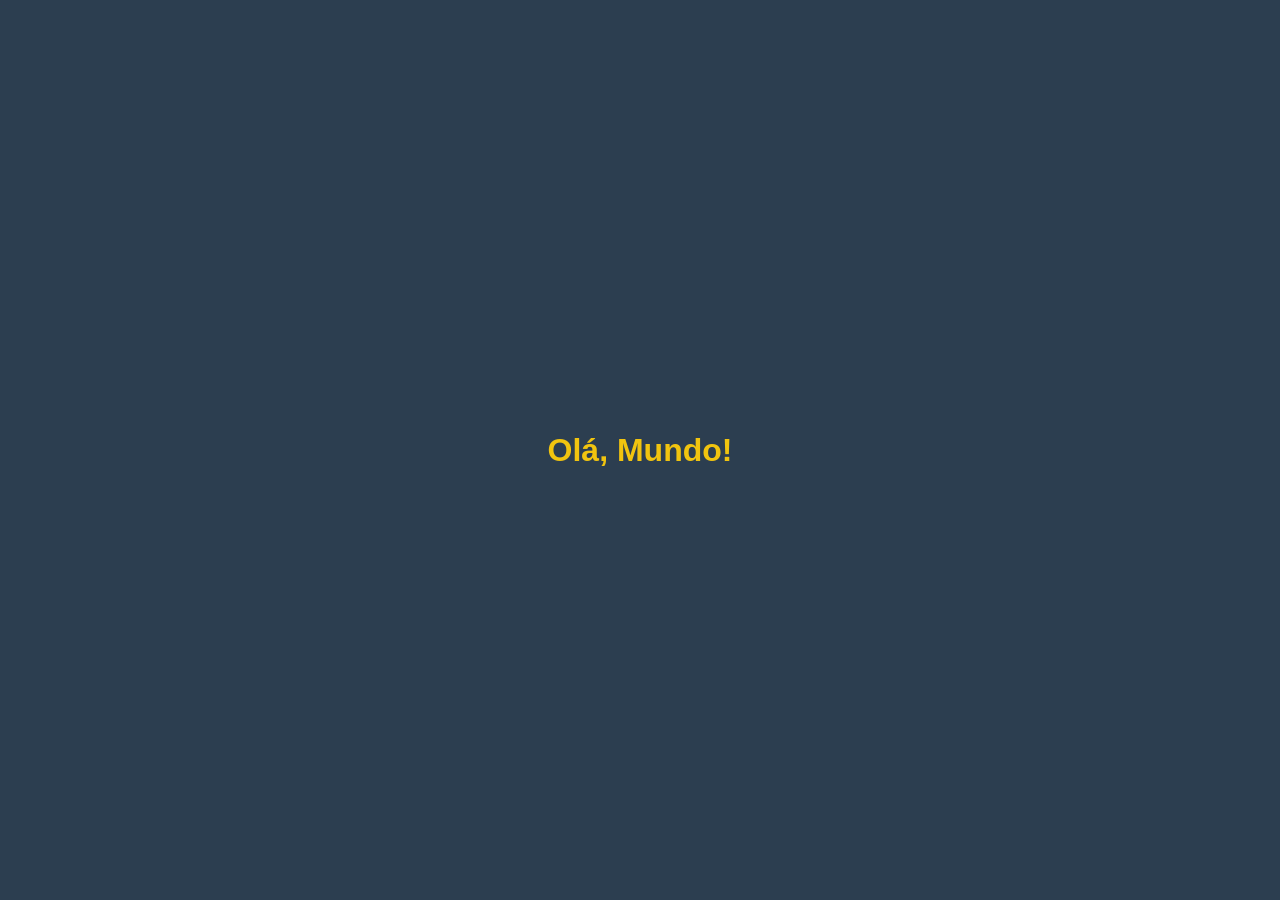
==== index.html @ 488132b3 "atividade css nova" ====
<!DOCTYPE html>
<html lang="pt-br">
<head>
    <meta charset="UTF-8">
    <meta name="viewport" content="width=device-width, initial-scale=1.0">
    <title>Meu Projeto</title>
    <!-- Conectando o CSS ao HTML -->
    <link rel="stylesheet" href="style.css">
</head>
<body>

    <h1>Olá, Mundo!</h1>

</body>
</html>
---- style.css ----
body {
    background-color: #2c3e50; 
    color: #ecf0f1;           
    font-family: 'Arial', sans-serif;
    margin: 0;
    display: flex;
    justify-content: center;
    align-items: center;
    height: 100vh;
}


h1 {
    color: #f1c40f;           
    text-align: center;
}
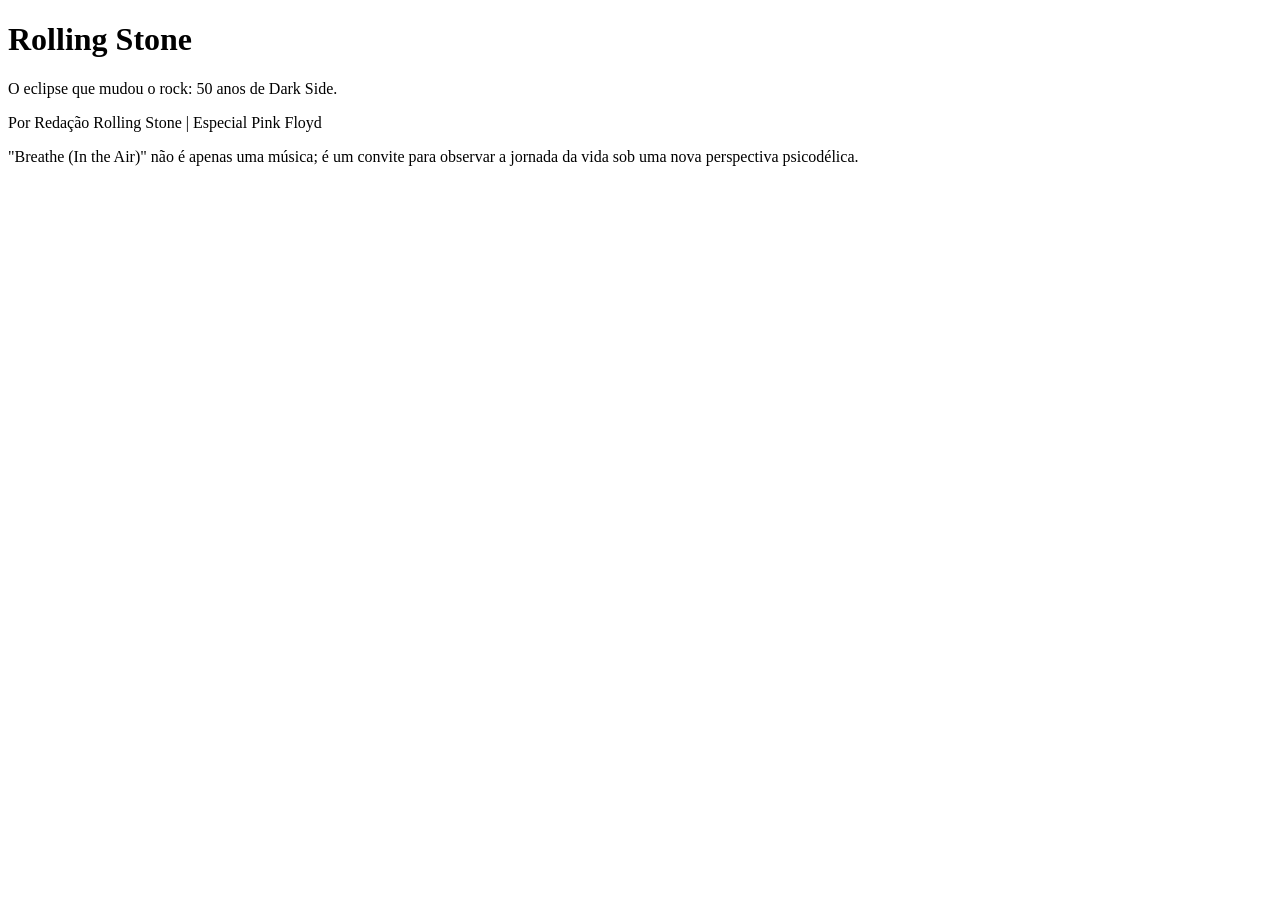
==== commit d39bd0aa: "Atividade css²" ====
--- a/index.html
+++ b/index.html
@@ -1,16 +1,21 @@
-
 <!DOCTYPE html>
 <html lang="pt-br">
 <head>
     <meta charset="UTF-8">
     <meta name="viewport" content="width=device-width, initial-scale=1.0">
-    <title>Meu Projeto</title>
-    <!-- Conectando o CSS ao HTML -->
+    <title>Rolling Stone | Pink Floyd</title>
     <link rel="stylesheet" href="style.css">
 </head>
 <body>
 
-    <h1>Olá, Mundo!</h1>
+    <h1 id="magazine-logo">Rolling Stone</h1>
+
+    <div class="container">
+        <p class="headline">O eclipse que mudou o rock: 50 anos de Dark Side.</p>
+        <p class="author-info">Por Redação Rolling Stone | Especial Pink Floyd</p>
+        <p class="article-text">"Breathe (In the Air)" não é apenas uma música; é um convite para observar a jornada da vida sob uma nova perspectiva psicodélica.</p>
+    </div>
 
 </body>
 </html>
+
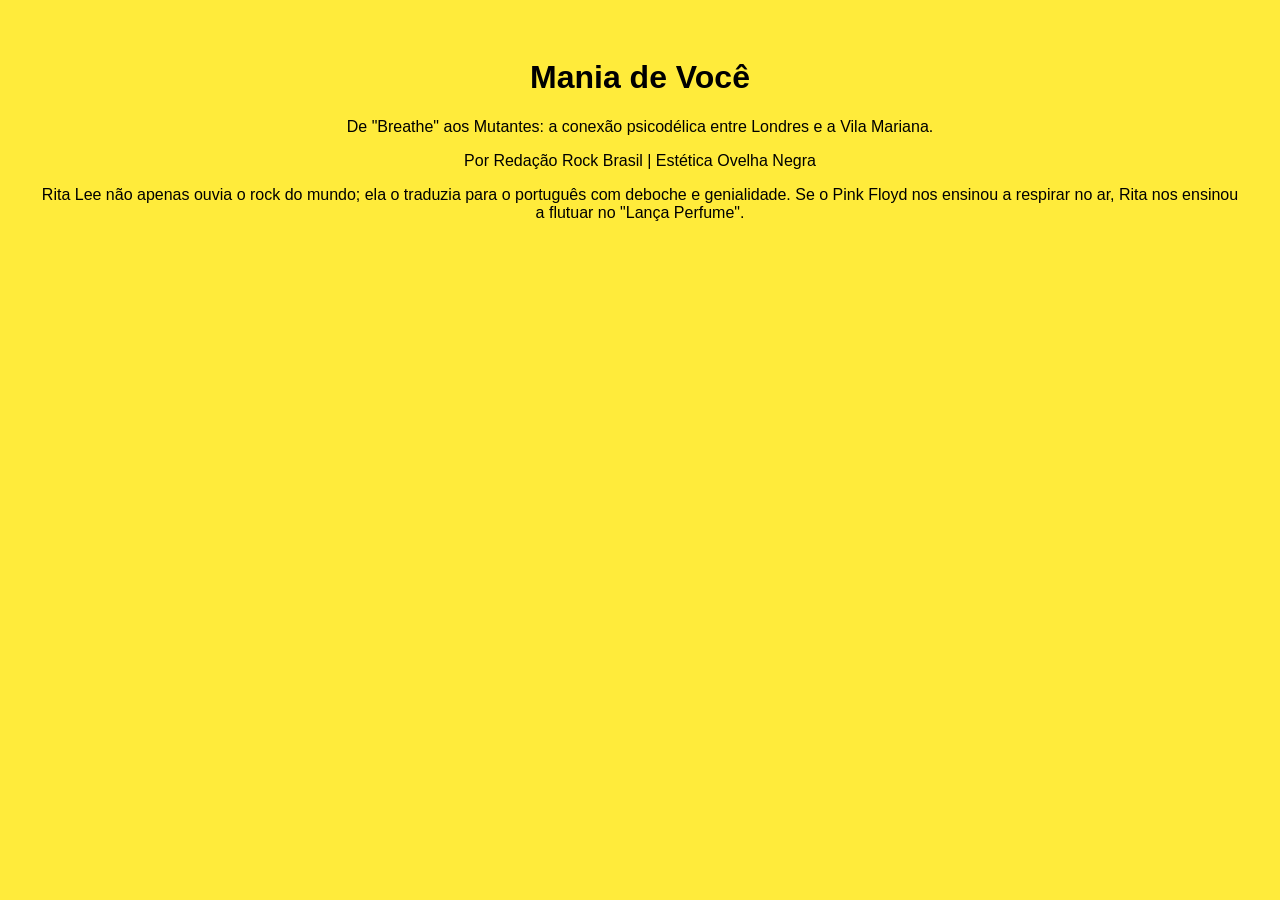
==== commit 20d42bc1: "Atividade css²²" ====
--- a/index.html
+++ b/index.html
@@ -3,19 +3,21 @@
 <head>
     <meta charset="UTF-8">
     <meta name="viewport" content="width=device-width, initial-scale=1.0">
-    <title>Rolling Stone | Pink Floyd</title>
+    <title>Rita Lee & Pink Floyd</title>
     <link rel="stylesheet" href="style.css">
 </head>
 <body>
 
-    <h1 id="magazine-logo">Rolling Stone</h1>
+    <h1 id="logo-tropical">Mania de Você</h1>
 
-    <div class="container">
-        <p class="headline">O eclipse que mudou o rock: 50 anos de Dark Side.</p>
-        <p class="author-info">Por Redação Rolling Stone | Especial Pink Floyd</p>
-        <p class="article-text">"Breathe (In the Air)" não é apenas uma música; é um convite para observar a jornada da vida sob uma nova perspectiva psicodélica.</p>
-    </div>
+    <p class="intro-mutante">De "Breathe" aos Mutantes: a conexão psicodélica entre Londres e a Vila Mariana.</p>
+    
+    <p class="legenda-viva">Por Redação Rock Brasil | Estética Ovelha Negra</p>
+    
+    <p class="bio-rita">
+        Rita Lee não apenas ouvia o rock do mundo; ela o traduzia para o português com deboche e genialidade. 
+        Se o Pink Floyd nos ensinou a respirar no ar, Rita nos ensinou a flutuar no "Lança Perfume".
+    </p>
 
 </body>
 </html>
-
--- a/style.css
+++ b/style.css
@@ -0,0 +1,27 @@
+
+body {
+    background-color: #ffeb3b; 
+    font-family: Arial, sans-serif;
+    padding: 30px;
+    text-align: center;
+}
+#titulo {
+    color: #e91e63; 
+    font-size: 50px;
+}
+.frase-grande {
+    font-size: 24px;
+    font-weight: bold;
+    color: #212121;
+}
+.subtitulo {
+    font-size: 14px;
+    color: #666;
+    text-transform: uppercase;
+}
+.texto-comum {
+    background-color: white;
+    padding: 20px;
+    font-size: 18px;
+    line-height: 1.5;
+}
